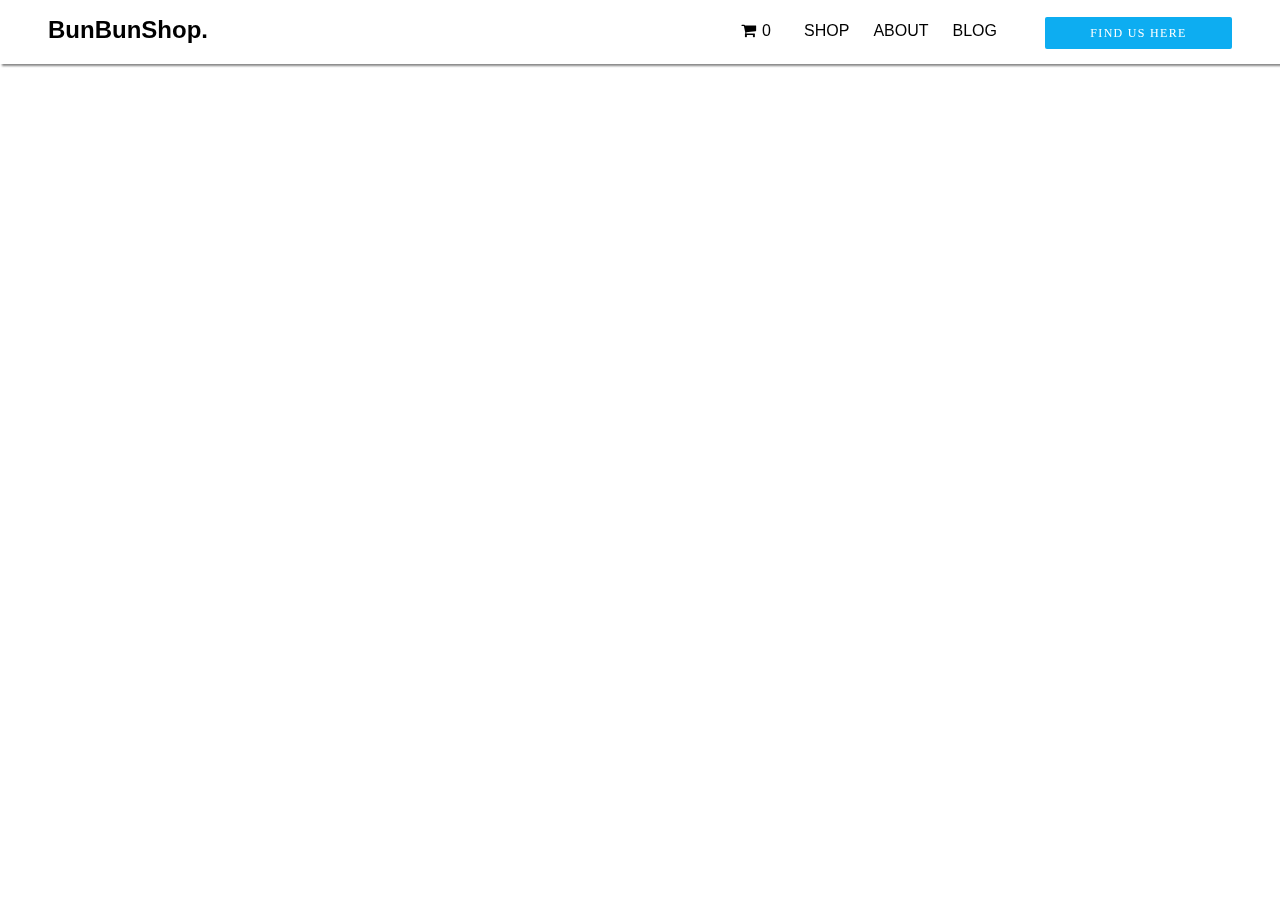
==== checkout.html @ fc22d374 "forked" ====
<!DOCTYPE html>
<html>
    <head>
        <title>The BunBun Shop-Original(Gluten-free)</title>
        <meta charset="utf-8"/>
        <link rel="stylesheet" href="style.css">
        <link rel="stylesheet" type="text/css" href="css/font-awesome.css" >
        <script src="https://ajax.googleapis.com/ajax/libs/jquery/3.2.1/jquery.min.js"></script>
        <script src="main.js" type="text/javascript"></script>

    </head>

    <body>
        <div class="header">
                <ul>
                    <li id="logo"><a href=index.html><h1>BunBunShop.</h1></a></li>
                </ul>
                <div class="navbar-links">
                    <ul>
                        <li><button>FIND US HERE</button></li>
                        <li><a href=blog.html>BLOG</a></li>
                        <li><a href=about.html>ABOUT</a></li>
                        <li><a href=product.html>SHOP</a></li>
                        <li><a id=numForCart>0</a></li>
                        <li><i class="fa fa-shopping-cart" aria-hidden="true"></i></li>

                    </ul>
                </div>
        </div>

        <div class="checkout-cart"></div>
    </body>
---- style.css ----
/*Remove all default styling for all the elements used in HTML*/
html, body, h1, h2, h3, h4, p, div, ul,li,a {
    padding:0;
    border:0;
    margin:0;
    list-style-type: none;
    font:inherit;
    font-size: 100%;
    font-family: Avenir, Helvetica, sans-serif;
}

/*-------------------NAVBAR----------------------*/

/*Create a persistent navbar*/
.header {
    background-color: #ffffff;
    /* Set the navbar to fixed position
    top: 0;*/
    position: fixed;
    width: 100%;
    display: block;
    height: 64px;
    /*add a drop shadow*/
    box-shadow: 2px 2px 2px #888888;
}

/*float the logo on the left and remove any link styling*/
#logo a{
    float:left;
    font-family: Avenir;
    font-size: 24px;
    font-weight: 700;
    padding:16px 16px 16px 48px;
    color: #000000;
    text-decoration: none;
}

/*display all the links in one line and arrange them to the right of the screen*/
.navbar-links li {
    display: inline-flex;
    float:right;
    text-align: center;
    padding: 22px 24px 20px 0;
    text-align: left;
}

/* style all the links to black color and remove the default underline*/
.navbar-links li a{
    color: #000000;
    text-decoration: none;
}

/*style the navbar button and make it a solic blue rounded button with white text*/
.navbar-links button{
    width: 187px;
    height: 32px;
    border-radius: 2px;
    background-color: #0dadf1;
    border-style: none;
/*    the -5px compensates for the padding added to all the links, this makes sure
    the button is in line with other links*/
    margin: -5px 24px 15px 24px;
    font-family: Avenir;
    font-size: 12px;
    font-weight: 500;
    letter-spacing: 1.3px;
    text-align: center;
    color: #FFFFFF;
}

#numForCart{
    margin-left: -18px;
}

/*-------------------BANNER----------------------*/
/*Centre align all the elements in the banner*/
.banner{
    display: flex;
    justify-content: center;
    align-items: center;
}

/*Style the banner button to a blue bordered rounded button with blue text inside*/
#banner-image-text button{
    width: 217px;
    height: 40px;
    border-radius: 2px;
    background-color: #ffffff;
    border: solid 3px #0dadf1;
    margin-top:20px;
    margin-bottom: 37px;
    font-family: Avenir;
    font-size: 14px;
    font-weight: 700;
    letter-spacing: 1.3px;
    text-align: center;
    color: #0dadf1;
}

/*add padding and styling for both banner text and image combined*/
#banner-image-text {
    padding:70px 89px 37px 90px;
    width: 237px;
    font-family: Avenir;
    font-size: 22px;
    font-weight: 500;
    text-align: left;
    color: #000000;
}

/*add padding for the banner text*/
.banner-image-text h2{
    margin-top:37px;
    margin-bottom: 20px;
    text-align: center;
}


/*add a background image for the banner*/
.banner{
    padding-top:107px;
    padding-bottom:107px;
    width:100%;
    height:100%;
    background-image: url("/Users/ketkijadhav/Documents/CMU 2017/Fall/PUI/Bakery Website/HTML:CSS/assets/banner-image-1.jpg");
    object-fit:contain;
    background-size: cover;
}

/*create a white rectangle on top of which the text and button will sit,
centre these elements using flexbox*/
.banner-text-background{
    display: flex;
    justify-content: center;
    align-items: center;
    width: 417px;
    height: 200px;
    background-color: white;
}

/*-------------------OUR BESTSELLERS----------------------*/

/*align all the links (images) one line and add padding*/
.section1 li{
    display:inline;
    padding:0 8px 0 8px;
}


/*center align the images and the button*/
.section-buttons{
    display: flex;
    justify-content: center;
    align-items: center;
}

/*Style the banner button to a blue bordered rounded button with blue text inside*/
#section1-button{
    font-family: Avenir;
    font-size: 12px;
    font-weight: 500;
    letter-spacing: 1.3px;
    text-align: center;
    color: #FFFFFF;
    width: 400px;
    height: 40px;
    border-radius: 2px;
    background-color: #0dadf1;
    border-style: none;
}


/*Change font size, weight and style of the section titles*/
.section-title{
    font-family: Avenir;
    font-size: 28px;
    font-weight: 500;
    text-align: left;
    color: #000000;
    padding-left: 47px;
    padding-top: 80px;
}

/*Centre align the images to the container*/
.section1-images{
    display: flex;
    justify-content: center;
    align-items: center;
    margin-bottom: 20px;
}

/*-------------------INSIDE OUR SHOP----------------------*/

/*align all the links (images) one line and add padding*/
.section2 li{
    display:inline;
    padding:0 8px 0 8px;
}

/*center align the images and the button*/
.section2-images{
    display: flex;
    justify-content: center;
    align-items: center;
    margin-bottom: 20px;
}
/*-------------------FOOTER----------------------*/
/*make all the footer columns align in one line next to each other*/
.footer{
    width: 100%;
    margin: 0 auto;
}

/*add a thick black border to the top of the div and adjust padding*/
.footer-column1{
    display: inline-flex;
    margin:80px 30px 60px 47px;
    width:210;
    border-top: 4px solid black;
    padding: 30px;
}

/*add a thick black border to the top of the div and adjust padding and margin*/
.footer-column2{
    display: inline-flex;
    margin:80px 30px 60px 0;
    width:210;
    border-top: 4px solid black;
    padding: 30px;
}

/*add a thick black border to the top of the div and adjust padding*/
.footer-column3{
    display:inline-flex;
    margin:80px 30px 60px 0;
    width:700px;
    border-top: 4px solid black;
    padding: 26px;
}

.footer-column3 li{
    display:inline-flex;
}

/*make the social media font awesome to appear on another line*/
.social-media{
    padding:10px;
/*    position:absolute;*/
/*    margin-top:30px;*/
    display: flex;
}

/*change the color of the placeholder text to white*/
#email-address::-webkit-input-placeholder{
    color:#000000;
}

/*style the email input box of to get a solid black border*/
#email-address{
    border:solid 2px #000000;
    width:300px;
    height:26px;
}

/*style the button as a black solid rounded button*/
#footer-button{
    width: 172px;
    height: 30px;
    border-radius: 2px;
    background-color: #000000;
    border-style: none;
    font-family: Avenir;
    font-size: 12px;
    font-weight: 500;
    letter-spacing: 1.3px;
    text-align: center;
    color: #FFFFFF;
    margin-right:0px;

}

/*-------------------DISCOUNT SECTION----------------------*/

/*center align all the content and create a blue rectangle which is full width of the screen*/
.discount-section{
    display: flex;
    justify-content: center;
    align-items: center;
    width: 100%;
    height: 165px;
    background-color: #0dadf1;
    margin-top: 60px;
}

/*make the text white in color and set the size*/
#discount-text{
    font-family: Avenir;
    font-size: 24px;
    font-weight: 300;
    color: #FFFFFF;
    text-align: center;
    padding-right: 40px;
}

/*make the input and button appear in one single line*/
.discount-buttons li{
    display:inline;
}

/*style the email input box to be white border rounded button with blue background*/
#email-address-discount{
    border:solid 2px #FFFFFF;
    width:300px;
    height:22px;
    background: #0dadf1;
}

/*style the button to be white solid rounded rectangle button with blue text on it*/
#discount-button{
    width: 172px;
    height: 30px;
    border-radius: 2px;
    background-color: #FFFFFF;
    border-style: none;
    font-family: Avenir;
    font-size: 12px;
    font-weight: 500;
    letter-spacing: 1.3px;
    text-align: center;
    color: #0dadf1;
    margin-right:0px;
}

/*make the placeholder text be white in color*/
#email-address-discount::-webkit-input-placeholder{
    color:#FFFFFF;
}

/*---------------------------------PRODUCT PAGE-------------------------------------------
/*-------------------Page Title----------------------*/
.h3{
    font-size:16px;
}
.product-image-text{
    padding:12px 0 12px 16px;
}

/*-------------------Product image grid----------------------*/
.product-image-grid{
   /*centre align the grid to the screen*/
    display: flex;
    justify-content: center;
    align-items: center;
    /*make a 4 column grid of dimensions 208px x 282px, column&row gap 40px */
    display:grid;
    grid-template-columns: repeat(4, 208px);
    grid-column-gap: 40px;
    grid-auto-rows: 282px;
    grid-row-gap: 40px;
    margin-top:60px;
}

/*create a product image card with a drop shadow*/
.product-image{
    width:208px;
    height:282px;
    background-color:#F5F5F5;
    box-shadow: 2px 2px 2px #888888;
    border-radius: 4px;
}

/*-------------------Product details grid----------------------*/
/*centre align the detailed product image and text to the centre of the page*/
.product-details-grid{
    display: flex;
    justify-content: center;
    align-items: center;
}

/*add a margin to the detailed product image*/
.product-details-grid img{
    margin-top: 124px;
    margin-left:280px;
}

/*space the button and text 40px away from the detailed product picture */
.text-and-button{
    align-items: baseline;
    margin-left:40px;
}

/*make the description of the detailed product, 50% of the screen size*/
.product-text{
    width:50%;
}

/*style the h1 and h3*/
.product-text h1{
    font-size:32px;
    font-weight: 500;
    padding-bottom:10px;
}

.product-text h3{
    width:70%;
    font-size:24px;
    font-weight: 300;
    padding-top:24px;
    padding-bottom:24px;
}

/*add a margin for the product title*/
#product-page-title{
    margin-top:30px;
    margin-left: 57px;
}


/*style the add to cart button with as a solid blue rounded button with white text on top*/
.add-to-cart-button{
    margin-top:36px;
    width: 187px;
    height: 32px;
    border-radius: 2px;
    background-color: #0dadf1;
    border-style: none;
    font-family: Avenir;
    font-size: 12px;
    font-weight: 500;
    letter-spacing: 1.3px;
    text-align: center;
    color: #FFFFFF;
}



/*------the Dropdown menu--------*/
/* Dropdown Button */
.dropbtn {
    background-color: #FFFFFF;
    color: black;
    padding: 16px;
    font-size: 16px;
    border: 1px solid;
    border-radius: 2px;
    border-color: #000000;
    cursor: pointer;
    margin-bottom:16px;

}

/* The container <div> - needed to position the dropdown content */
.dropdown {
    position: relative;
    display: inline-block;
}

/* Dropdown Content (Hidden by Default) */
.dropdown-content {
    display: none;
    position: absolute;
    background-color: #f9f9f9;
    min-width: 160px;
    box-shadow: 0px 8px 16px 0px rgba(0,0,0,0.2);
    z-index: 1;
}

/* Links inside the dropdown */
.dropdown-content a {
    color: black;
    padding: 12px 16px;
    text-decoration: none;
    display: block;
}

/* Change color of dropdown links on hover */
.dropdown-content a:hover {background-color: #f1f1f1}

/* Show the dropdown menu on hover */
.dropdown:hover .dropdown-content {
    display: block;
}

/* Change the background color of the dropdown button when the dropdown content is shown */
.dropdown:hover .dropbtn {
    background-color: #FFFFFF;
    border-color: #86DBFF;
}


#number{
    width:20px;
}

#number-input{
    margin-bottom: 30px;
}
/*--------------------------------ABOUT US PAGE-------------------------------------------*/

/*position the "about us" image on the page*/
.about-us img{
    margin:120px 403px 32px 403px;
    width: 560px;
    height: 360px;
    object-fit: contain;
}

/*position the "about us" text on the page*/
.about-us p{
    margin-left: 341px;
    width:50%;
}

/*-----------------------------*/
.checkout-cart {
    padding-top: 124px;
    margin-left: 383px;
}

.checkout-product-div{
    width:640px;
    height:180px;
    border-bottom: 1px solid black;
    margin-bottom: 60px;
    max-width: 600px;
    padding: 16px;
}

.checkout-image-super{
    float:left;
    width:160px;
    height:180px;
    margin-right: 30px;
}

.checkout-product-div #product-name{
    display:block;
    margin-right:30px;
    font-size: 24px;
}

.checkout-product-div #product-cost{
    float:right;
    font-size: 24px;
}

.checkout-product-div #delete-item{
    float:right;
    border-radius: 2px;
    border: solid 2px #000000;
    text-align: center;
    color: #ffffff;

}

.checkout-product-div #product-amount{
margin-bottom: 16px;

/*font-weight:800;
*/}
.checkout-product-div #additionalFlavours{
    font-size:12px;
    font: Avenir-Bold;
    font-weight:500;
}
.checkout-product-div #product-quant{
    font-size: 14px;
}
.checkout-product-div #product-amount{
    font-size: 14px;
}

.checkout-product-div #product-flava1{
       font-size: 14px;
/*    float: left;*/
}

#flavour1{
    margin-top: 16px;
}
.checkout-product-div #product-flava2{
       font-size: 14px;
       margin-bottom: 16px;

/*    float: left;
    margin-left: 6px;
    margin-right: 100px;
*/}
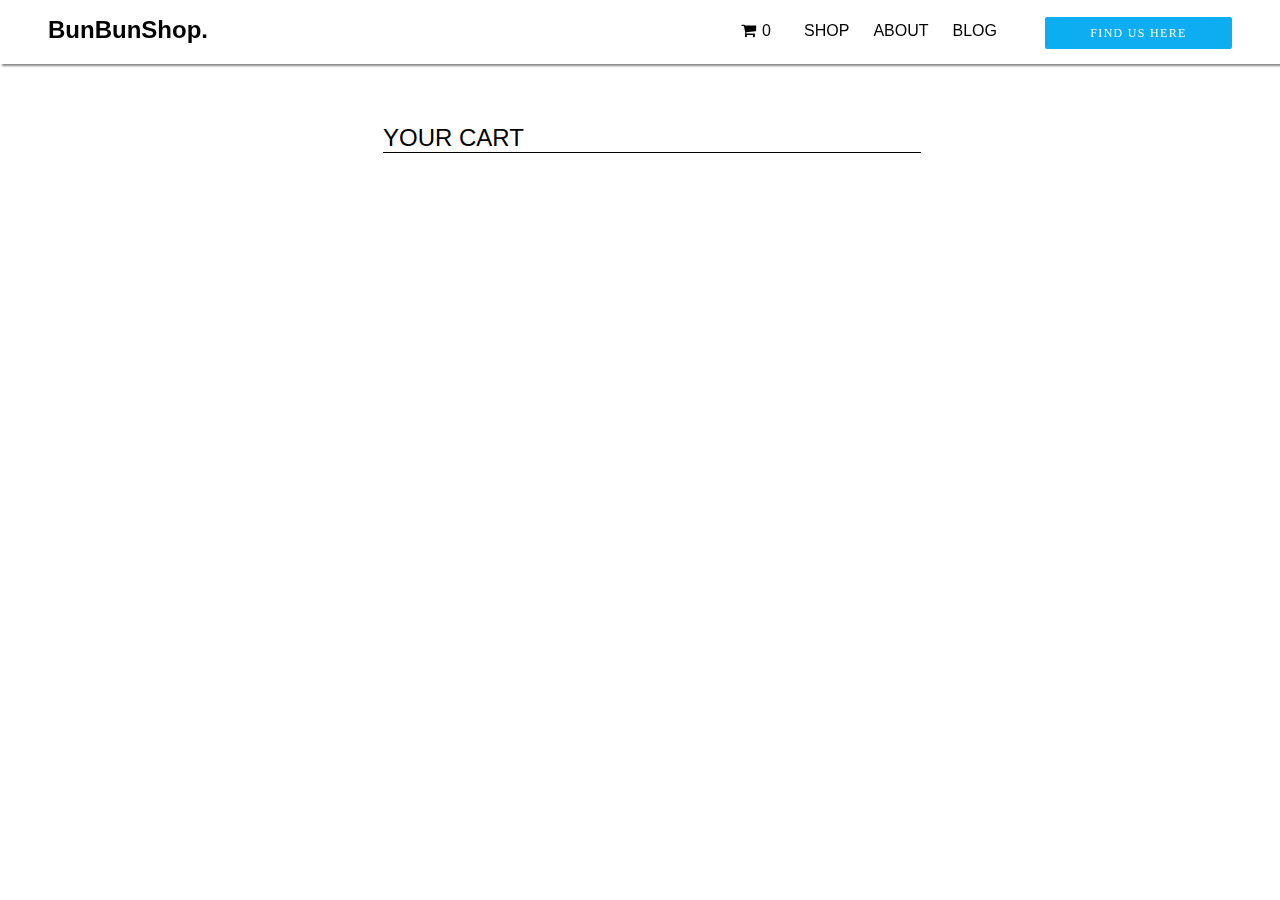
==== commit c7af4cac: "formatting changes" ====
--- a/checkout.html
+++ b/checkout.html
@@ -7,26 +7,26 @@
         <link rel="stylesheet" type="text/css" href="css/font-awesome.css" >
         <script src="https://ajax.googleapis.com/ajax/libs/jquery/3.2.1/jquery.min.js"></script>
         <script src="main.js" type="text/javascript"></script>
-
     </head>
 
     <body>
         <div class="header">
+            <ul>
+                <li id="logo"><a href=index.html><h1>BunBunShop.</h1></a></li>
+            </ul>
+            <div class="navbar-links">
                 <ul>
-                    <li id="logo"><a href=index.html><h1>BunBunShop.</h1></a></li>
+                    <li><button>FIND US HERE</button></li>
+                    <li><a href="blog.html">BLOG</a></li>
+                    <li><a href="about.html">ABOUT</a></li>
+                    <li><a href="product.html">SHOP</a></li>
+                    <li><a id=numForCart>0</a></li>
+                    <li><i class="fa fa-shopping-cart" aria-hidden="true"></i></li>
                 </ul>
-                <div class="navbar-links">
-                    <ul>
-                        <li><button>FIND US HERE</button></li>
-                        <li><a href=blog.html>BLOG</a></li>
-                        <li><a href=about.html>ABOUT</a></li>
-                        <li><a href=product.html>SHOP</a></li>
-                        <li><a id=numForCart>0</a></li>
-                        <li><i class="fa fa-shopping-cart" aria-hidden="true"></i></li>
-
-                    </ul>
-                </div>
+            </div>
         </div>
-
-        <div class="checkout-cart"></div>
+<!-- Create a div named checkout cart which will hold all the items for checkout  -->
+        <div class="checkout-cart">
+            <h3 id="cart">YOUR CART</h3>
+        </div>
     </body>--- a/style.css
+++ b/style.css
@@ -432,6 +432,22 @@
     color: #FFFFFF;
 }
 
+.add-to-wishlist-button{
+    margin-top:6px;
+    width: 187px;
+    height: 24px;
+    border-radius: 2px;
+    border:2px solid black;
+    background-color: #ffffff;
+/*    border-style: none;*/
+    font-family: Avenir;
+    font-size: 10px;
+    font-weight: 500;
+    letter-spacing: 1.3px;
+    text-align: center;
+    color: #000000;
+}
+
 
 
 /*------the Dropdown menu--------*/
@@ -511,12 +527,15 @@
     width:50%;
 }
 
-/*-----------------------------*/
+/*--------------CHECKOUT PAGE---------------*/
+
+/*Position the main div that holds all the checkout divs*/
 .checkout-cart {
     padding-top: 124px;
     margin-left: 383px;
 }
 
+/*Add a bottom border and adjust the size of the individual product divs*/
 .checkout-product-div{
     width:640px;
     height:180px;
@@ -526,6 +545,7 @@
     padding: 16px;
 }
 
+/*Adjust the image position and size*/
 .checkout-image-super{
     float:left;
     width:160px;
@@ -533,31 +553,31 @@
     margin-right: 30px;
 }
 
+/*position the product name*/
 .checkout-product-div #product-name{
     display:block;
     margin-right:30px;
     font-size: 24px;
 }
 
+/*position the product cost*/
 .checkout-product-div #product-cost{
     float:right;
     font-size: 24px;
 }
 
+/*style the delete button*/
 .checkout-product-div #delete-item{
     float:right;
     border-radius: 2px;
-    border: solid 2px #000000;
     text-align: center;
     color: #ffffff;
-
-}
-
+}
+
+/*Style the product details*/
 .checkout-product-div #product-amount{
-margin-bottom: 16px;
-
-/*font-weight:800;
-*/}
+    margin-bottom: 16px;
+}
 .checkout-product-div #additionalFlavours{
     font-size:12px;
     font: Avenir-Bold;
@@ -571,18 +591,23 @@
 }
 
 .checkout-product-div #product-flava1{
-       font-size: 14px;
-/*    float: left;*/
+    font-size: 14px;
 }
 
 #flavour1{
     margin-top: 16px;
 }
 .checkout-product-div #product-flava2{
-       font-size: 14px;
-       margin-bottom: 16px;
-
-/*    float: left;
-    margin-left: 6px;
-    margin-right: 100px;
-*/}+    font-size: 14px;
+    margin-bottom: 16px;
+}
+
+/*Style the cart page title*/
+.checkout-cart h3{
+    font-size: 24px;
+    justify-content: center;
+    align-items: center;
+    width:60%;
+    border-bottom: 1px solid black;
+    margin-bottom: 60px;
+}